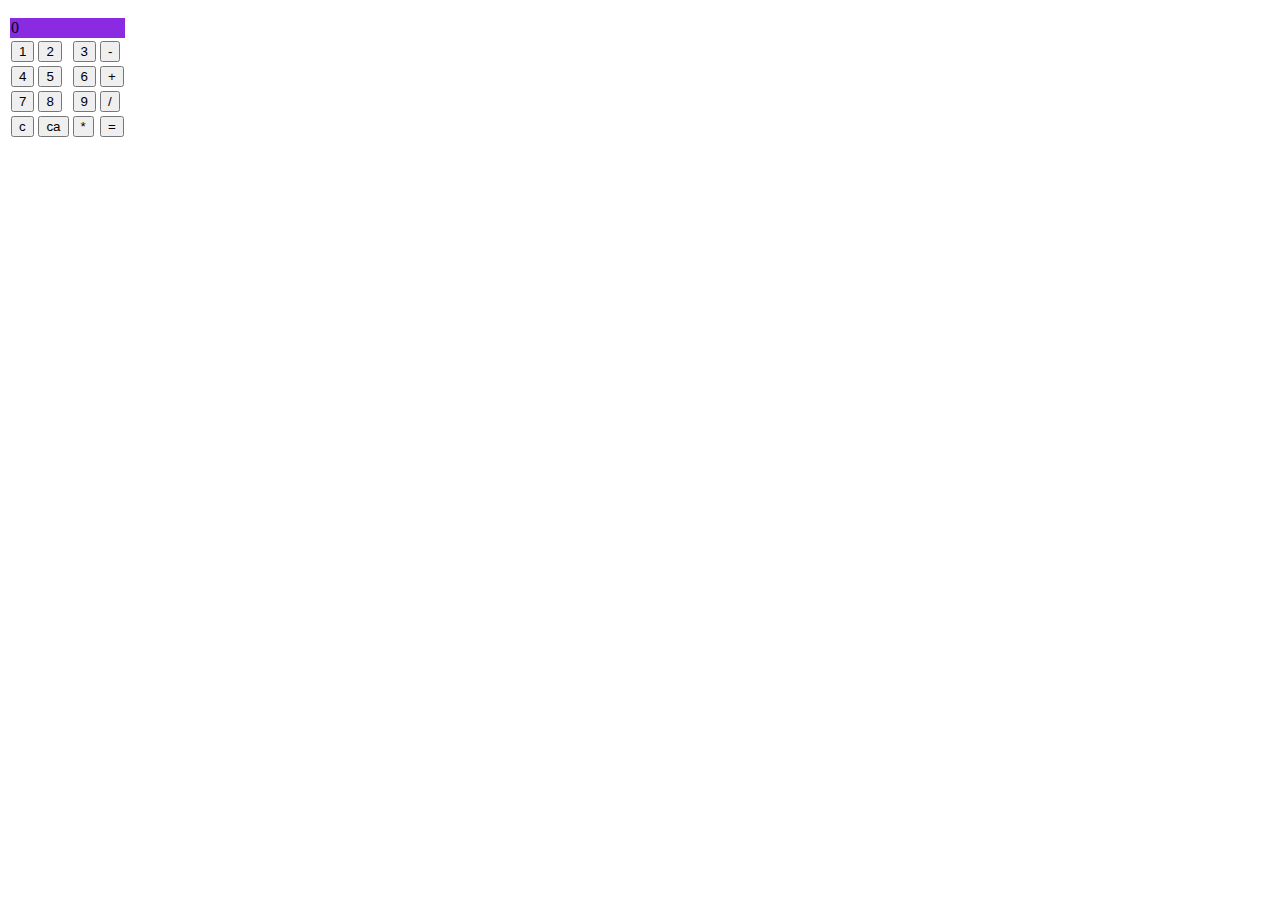
==== index.html @ 1fbc6ff1 "Add files via upload" ====
<!DOCTYPE html>
<html>
    <head>
        <title>calculator</title>
        <link rel="stylesheet" href="style.css" type="text/css">
        <script src="https://ajax.googleapis.com/ajax/libs/jquery/3.6.0/jquery.min.js"></script>
        <script>
            $(document).ready(function () {
                var x='';
                
                $(".number").click(function() { 
                if ($(this).text() !="ca" && $(this).text() !="c" && $(this).text() !== "="){
                x = x+$(this).text();
                $("#result").text(x);
                } 
                });
                $("#ca").click(function(){
                    let y='';
                
                $("#result").text(y);
                x='';
                });
                $("#c").click(function(){
                    
                    x=x.slice(0,x.length-1);
                
                $("#result").text(x);
                });
                $("#equal").click(function(){
                    var n=x;
                    if(x.includes('+')){
                            var z=n.split('+');
                            var num1=Number(z[0]);
                            var num2=Number(z[1]);
                            var output=num1+num2;
                            $("#result").text(output);
                    }else if(x.includes('-')){
                            var t=n.split('-');
                            var num1=Number(t[0]);
                            var num2=Number(t[1]);
                            var output=num1-num2;
                            $("#result").text(output);
                    
                    }else if(x.includes('*')){
                            var t=n.split('*');
                            var num1=Number(t[0]);
                            var num2=Number(t[1]);
                            var output=num1*num2;

                            
                            $("#result").text(output);
                    }else if(x.includes('/')){
                            var t=n.split('/');
                            var num1=Number(t[0]);
                            var num2=Number(t[1]);
                            var output=num1/num2;

                            
                            $("#result").text(output);
                    }  
                        
                    
                    
                    
                    
                });

            
        });
            </script>
    </head>
    <body>
        <section >
           <p id="output"></p>
            <table class="center" >
            <tr>
                <td id="result" colspan="4" style="background-color:blueviolet">0</td>
            </tr>
            <tr>
                
                <td><button class="number" id="1">1</button></td>
                <td><button class="number" id="2">2</button></td>
                <td><button class="number" id="3">3</button></td>
                <td><button class="number" id="min">-</button></td>
            </tr>
            <tr>
                <td><button class="number" id="4">4</button></td>
                <td><button class="number" id="5">5</button></td>
                <td><button class="number" id="6">6</button></td>
                <td><button class="number" id="plus">+</button></td>
            </tr>
            <tr>
                <td><button class="number" id="7">7</button></td>
                <td><button class="number" id="8">8</button></td>
                <td><button class="number" id="9">9</button></td>
                <td><button class="number" id="divide"> /</button></td>
            </tr>
            <tr>
                <td><button id="c">c</button></td>
                <td><button id="ca">ca</button></td>
                <td><button class="number" id="mul">*</button></td>
                <td><button class="number" id="equal">=</button></td>
                
            </tr>
            </table>
        
        
            
        </section>
    </body>
</html>
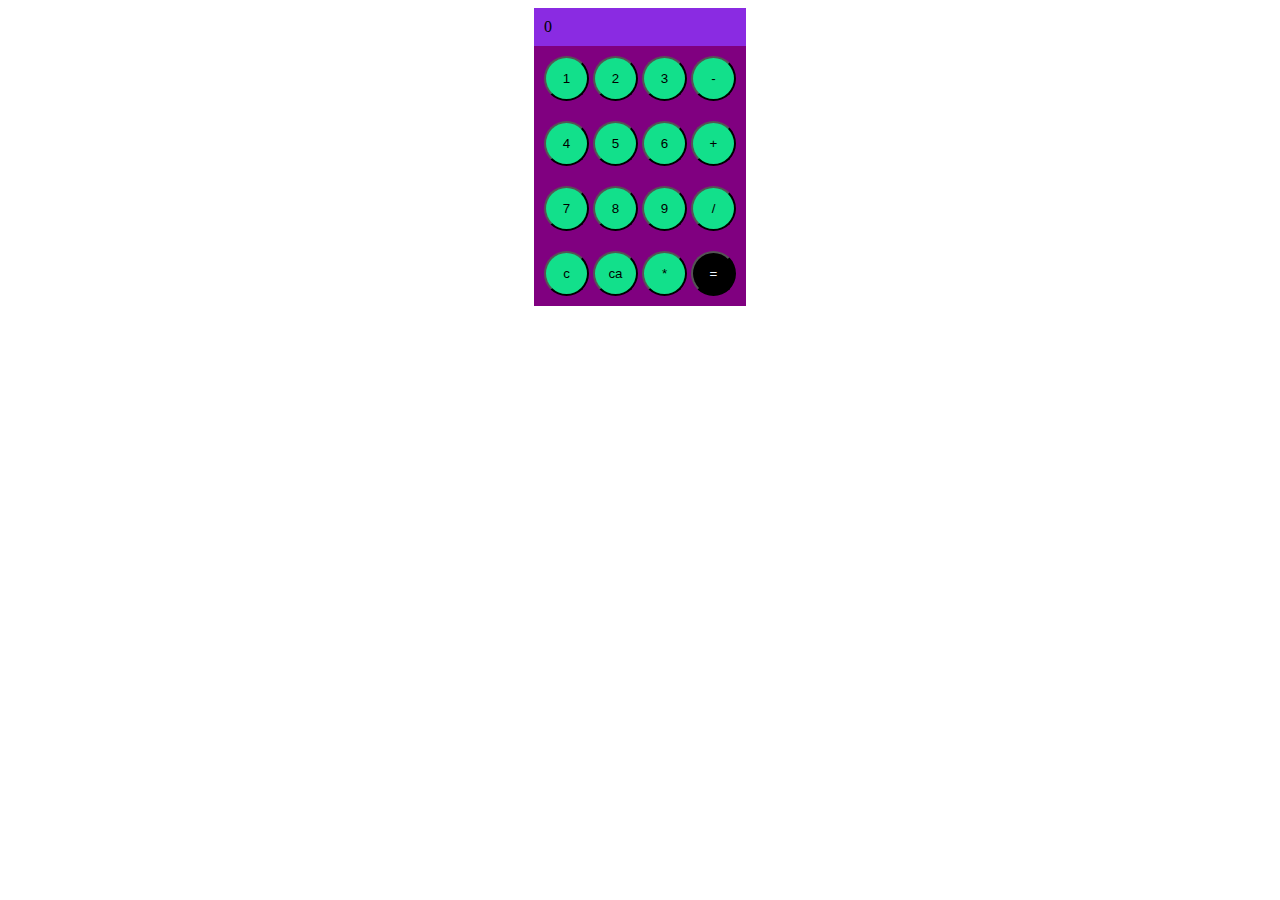
==== commit 0d437337: "Add files via upload" ====
--- a/index.html
+++ b/index.html
@@ -70,39 +70,38 @@
             </script>
     </head>
     <body>
-        <section >
-           <p id="output"></p>
-            <table class="center" >
-            <tr>
-                <td id="result" colspan="4" style="background-color:blueviolet">0</td>
-            </tr>
-            <tr>
-                
-                <td><button class="number" id="1">1</button></td>
-                <td><button class="number" id="2">2</button></td>
-                <td><button class="number" id="3">3</button></td>
-                <td><button class="number" id="min">-</button></td>
-            </tr>
-            <tr>
-                <td><button class="number" id="4">4</button></td>
-                <td><button class="number" id="5">5</button></td>
-                <td><button class="number" id="6">6</button></td>
-                <td><button class="number" id="plus">+</button></td>
-            </tr>
-            <tr>
-                <td><button class="number" id="7">7</button></td>
-                <td><button class="number" id="8">8</button></td>
-                <td><button class="number" id="9">9</button></td>
-                <td><button class="number" id="divide"> /</button></td>
-            </tr>
-            <tr>
-                <td><button id="c">c</button></td>
-                <td><button id="ca">ca</button></td>
-                <td><button class="number" id="mul">*</button></td>
-                <td><button class="number" id="equal">=</button></td>
-                
-            </tr>
-            </table>
+        <section id="container">
+           
+                <div id="result" style="background-color:blueviolet">0</div>
+            
+                <div>
+                <button class="number" id="1">1</button>
+                <button class="number" id="2">2</button>
+                <button class="number" id="3">3</button>
+                <button class="number" id="min">-</button>
+                </div>
+            
+                 <div>
+                <button class="number" id="4">4</button>
+                <button class="number" id="5">5</button>
+                <button class="number" id="6">6</button>
+                <button class="number" id="plus">+</button>
+                 </div>
+ 
+                <div>
+                <button class="number" id="7">7</button>
+                <button class="number" id="8">8</button>
+                <button class="number" id="9">9</button>
+                <button class="number" id="divide"> /</button>
+                </div>
+               <div>
+                <button id="c">c</button>
+                <button id="ca">ca</button>
+                <button class="number" id="mul">*</button>
+                <button class="number" id="equal">=</button>
+               </div> 
+        
+            
         
         
             
--- a/style.css
+++ b/style.css
@@ -0,0 +1,27 @@
+
+#container{
+    display:flex;
+    flex-direction:column;
+    justify-content:center;
+    background-color:purple;
+    width:fit-content;
+    margin-left: auto;
+    margin-right: auto;
+    
+}
+button{
+    height:45px;
+    width:45px;
+    background-color: rgb(18, 224, 139);
+    border-radius: 50%;
+}
+button:active{
+    background-color: rgb(224, 210, 18);
+}
+#equal{
+    color:aliceblue;
+    background-color:black;
+}
+div{
+    padding:10px;
+}